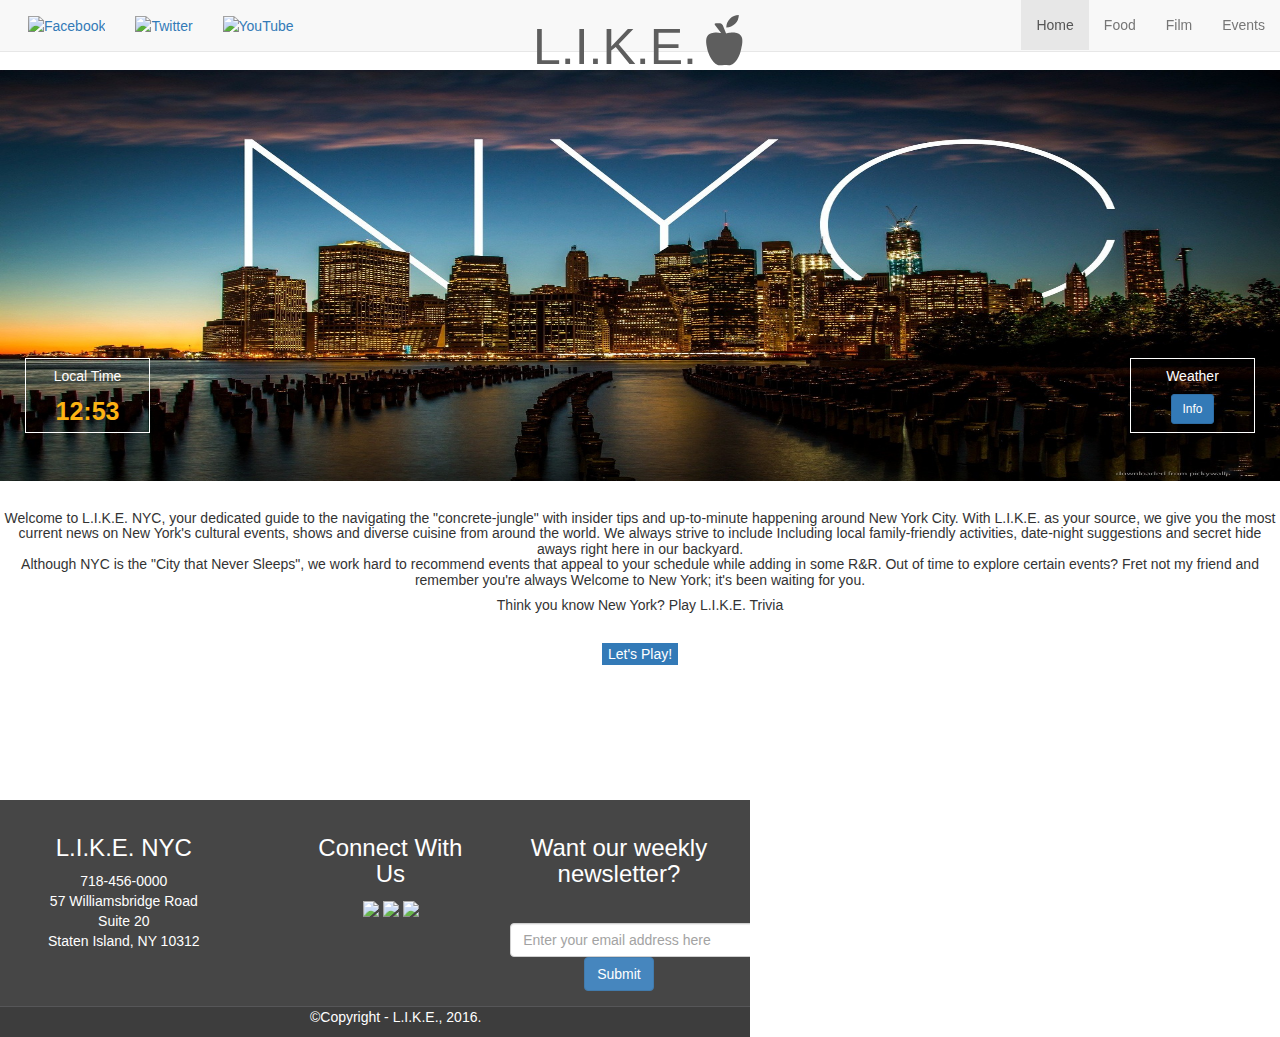
==== index.html @ f3e37ce5 "host temporarily" ====
<!DOCTYPE html>

<html lang="en">
<head>
    <meta charset="utf-8">
    <meta content="IE=edge" http-equiv="X-UA-Compatible">
    <meta content="width=device-width, initial-scale=1" name="viewport">
    <!-- The above 3 meta tags *must* come first in the head; any other head content must come *after* these tags -->


    <title>Project Code Phase 2 - Group Project</title><!-- Bootstrap -->
    <link href=
    "https://maxcdn.bootstrapcdn.com/bootstrap/3.3.5/css/bootstrap.min.css"
    rel="stylesheet">
    <link href=
    "https://maxcdn.bootstrapcdn.com/bootstrap/3.3.5/css/bootstrap-theme.min.css"
    rel="stylesheet">
    <link href="css/style.css" rel="stylesheet">
    <!-- HTML5 shim and Respond.js for IE8 support of HTML5 elements and media queries -->
    <!-- WARNING: Respond.js doesn't work if you view the page via file:// -->
    <!--[if lt IE 9]>
      <script src="https://oss.maxcdn.com/html5shiv/3.7.2/html5shiv.min.js"></script>
      <script src="https://oss.maxcdn.com/respond/1.4.2/respond.min.js"></script>
    <![endif]-->
    
    
    <!-- trivia styling-->
    <style type="text/css">
.questionBlock {display:none; background-color:#fcb314; height:55px; border-radius:15px 50px 30px;
  margin:0 auto; width:655px;
}
.qa{ font-family:palatino; font-size:17px;}
.quiztitle{text-align:center;}
#qzbtn{border:none;}
.scoreBtn{background-color:#fcb314; border:none;}
.aboutUs{text-align:center;}
</style>

<script type="text/javascript">


var answers = new Array(10);        
answers[0] = "2"; 
answers[1] = "3";
answers[2] = "4";
answers[3] = "4";
answers[4] = "1";
answers[5] = "3";
answers[6] = "2";
answers[7] = "4";
answers[8] = "1";
answers[9] = "3";

var currentQues = 0;		
var numQues = answers.length;	
var numChoi = 4;	        

function getScore(form) {
 var score = 0;													
 var currElt;													
 var currSelection;
 for (i=0; i<numQues; i++) {									
  currElt = i*numChoi;											 
  for (j=0; j<numChoi; j++) {									
   currSelection = form.elements[currElt + j];					
   if (currSelection.checked) {								
    if (currSelection.value == answers[i]) { 				
	  score++;													
      break; }	  	      									
   }
  }
 }
 

 score = Math.round(score/numQues*100); 						
 form.percentage.value = score + "%";						
 return false;									
}
function clearQuestions() {
  var sel = document.getElementById('questionBlock').getElementsByTagName('div');
  for (var i=0; i<sel.length; i++) {
	document.getElementById(sel[i].id).style.display = 'none';
  }
}
function nextQuestion() {
  clearQuestions();
  document.getElementById('q'+(currentQues+1)).style.display = 'block'; 
  currentQues++;  if (currentQues > numQues) { currentQues--; }
}

 </script>
<!--end trivia styling-->

 
</head>

<body onload="startTime()"> <!-- Needed for digital clock. -->
  <noscript>Sorry, your browser does not support JavaScript!</noscript>

  <!-- Responsive Collapsing NAVBAR -->
  <nav class="navbar navbar-default navbar-fixed-top" role="navigation">
  <div class="container-fluid">

  <div class="navbar-header" role="navigation"> <!-- Separate divs for brand & collapsible elements keesp things inline -->
    <a class="navbar-brand" href="index.html" title="L.I.K.E." alt="L.I.K.E.">L.I.K.E.<span class="glyphicon glyphicon-apple"></span></a> <!-- Brand will be visible in all views. -->
    <button type="button" class="navbar-toggle" data-toggle="collapse" data-target="#myNavbar">
        <span class="icon-bar"></span>
        <span class="icon-bar"></span>
        <span class="icon-bar"></span>
    </button>
  </div> <!-- class="navbar-header" role="navigation" -->

  <div class="collapse navbar-collapse" role="navigation" id=myNavbar>
    <ul class="nav <!-- navbar-nav --> navbar-left"> <!-- Social Media GLYPHICONS will disappear in mobile view.-->
      <a class="btn navbar-btn" href="https://www.facebook.com/" target="_blank" role="button"><img src="http://www.w3newbie.com/wp-content/uploads/facebook1.png" title="Facebook" alt="Facebook"></a>
      <a class="btn navbar-btn" href="https://twitter.com/" target="_blank" role="button"><img src="http://www.w3newbie.com/wp-content/uploads/twitter1.png" title="Twitter" alt="Twitter"></a>
      <a class="btn navbar-btn" href="https://www.youtube.com/" target="_blank" role="button"><img src="http://www.w3newbie.com/wp-content/uploads/youtube1.png" title="YouTube" alt="YouTube"></a>
      <!-- Reference: http://getbootstrap.com/components/#navbar-buttons -->
      <!--
      <li><a href="https://www.facebook.com/" target="_blank"><img src="http://www.w3newbie.com/wp-content/uploads/facebook1.png" title="Facebook" alt="Facebook" /></a></li>
      <li><a href="https://twitter.com/" target="_blank"><img src="http://www.w3newbie.com/wp-content/uploads/twitter1.png" title="Twitter" alt="Twitter" /></a></li>
      <li><a href="https://www.youtube.com/" target="_blank"><img src="http://www.w3newbie.com/wp-content/uploads/youtube1.png" title="YouTube" alt="YouTube" /></a></li>
      -->
    </ul>
    <ul class="nav navbar-nav navbar-right"> <!-- Menu will collapse to icon bars in mobiile view.-->
      <li class= "active"><a href= "index.html" title="Home" alt="Home">Home</a></li>
      <li><a href= "food.html" title="Food" alt="Food">Food</a></li>
      <li><a href= "film.html" title="Film" alt="Film">Film</a></li>
      <li><a href= "events.html" title="Events" alt="Events">Events</a></li>
    </ul>
  </div> <!-- class="collapse navbar-collapse" role="navigation" -->
  
  </div> <!--class="container-fluid" -->
  </nav>
  
  <!-- JUMBOTRON -->
  <div class="jumbotron" id="jumbotron1">
    <div class="container-fluid">
    <!-- Reference: http://getbootstrap.com/components/#jumbotron -->  
      <br>
      <br>
      <br>
      <br>
      <br>
      <br>
      <br>
      <br>
      <br>
      <h1></h1>
      <br>
      <br>
      <div id="time" align="left">
        <h5>Local Time</h5>
        <p id="digitalclock"></p>
      </div>
      <div id="weather" align="right">
        <h5>Weather</h5>
        <a class="btn btn-primary btn-sm" href="https://weather.com/weather/today/l/USNY0996:1:US" target="_blank" role="button" title="The Weather Channel" alt="The Weather Channel">Info</a>
      </div>
    </div> <!-- class="container-fluid" -->
  </div> <!-- class="jumbotron" id="jumbotron1" -->

  <!--About Us section-->
  
  <div class="welcomeheader"><p class="aboutUs"><h5 class="aboutUs">
   
  Welcome to L.I.K.E. NYC, your dedicated guide to the navigating the "concrete-jungle" with insider tips and up-to-minute happening
  around New York City. With L.I.K.E. as your source, we give you the most current news on New York's cultural events, shows and 
  diverse cuisine from around the world. We always strive to include Including local family-friendly activities, date-night suggestions 
  and secret hide aways right here in our backyard.
  </br>
  Although NYC is the "City that Never Sleeps", we work hard to recommend events that appeal to your schedule while 
  adding in some R&R. Out of time to explore certain events? Fret not my friend and remember you're always Welcome to New York; it's been waiting for you. 
  </h5></p>
  </div>

       
<!--        <span class="glyphicon glyphicon-record"></span></a>
        </p> -->
    </div>

<!-- NAV STARTS HERE


    <nav class="navbar navbar-inverse navbar-fixed-top">
        <div class="nav-header">
            <a class="navbar-brand" href="#">L.I.K.E. NYC</a> <button class=
            "navbar-toggle" data-target="#myNavbar" data-toggle="collapse"
            type="button"><span class="icon-bar"></span> <span class=
            "icon-bar"></span> <span class="icon-bar"></span></button>

            <div class="collapse navbar-collapse nav navbar-nav navbar-right"
            id="myNavbar">
                <ul>
                    <li class="active">
                        <a href="#">Home</a>
                    </li>


                    <li>
                        <a href="food.html">Food</a>
                    </li>


                    <li>
                        <a href="film.html">Film</a>
                    </li>


                    <li>
                        <a href="events.html">Events</a>
                    </li>
                </ul>
            </div>
        </div>
    </nav>
NAV ENDS HERE -->

<!--Trivia starts here-->

<form name="quiz" onsubmit="return getScore(this)" id="quizForm">
<div id="questionBlock" style="text-align:center">
  <p class="qzpara" style="text-align:center" background-color="#fcb314"><h5>Think you know New York? Play L.I.K.E. Trivia</h5></p>
 
<div id="q1" class="questionBlock">
<p class="qa">1) At which venue would you see <em>Le Nozze Di Figaro</em></p>
 
  <label><input type="checkbox" name="q1" value="4">Carneige Hall</label>
  <label><input type="checkbox" name="q1" value="3">Highline Ballroom</label>
  <label><input type="checkbox" name="q1" value="2">Metropolitan Opera House</label>
  <label><input type="checkbox" name="q1" value="1">Museum of Modern Art</label>
 
</div>

<div id="q2" class="questionBlock">
<p class="qa">2) What is the primary ingredient of NY Cheesecake</p>
 
  <label><input type="checkbox" name="q2" value="4">Ricotta</label>
  <label><input type="checkbox" name="q2" value="3">Heavy or Sour cream</label>
  <label><input type="checkbox" name="q2" value="2">Graham Crackers</label>
  <label><input type="checkbox" name="q1" value="1">Fruit Compote</label>
 
</div>

<div id="q3" class="questionBlock">
<p class="qa">3) Which of these actors is a native New Yorker</p>
 
  <label><input type="checkbox" name="q3" value="4">Olivia Wilde</label>
  <label><input type="checkbox" name="q3" value="3">Tina Fey</label>
  <label><input type="checkbox" name="q3" value="2">Leonardo DiCaprio</label>
  <label><input type="checkbox" name="q1" value="1">Sylvester Stalone</label>
 
</div>

<div id="q4" class="questionBlock">
<p class="qa">4) The annual NYC Marathon starts in which borough</p>
 
  <label><input type="checkbox" name="q4" value="4">Staten Island</label>
  <label><input type="checkbox" name="q4" value="3">Queens</label>
  <label><input type="checkbox" name="q4" value="2">Brooklyn</label>
  <label><input type="checkbox" name="q1" value="1">Manhattan</label>
 
</div>

<div id="q5" class="questionBlock">
<p class="qa">5) If you are on 5th Ave and 67th Street, you are in...</p>
 
  <label><input type="checkbox" name="q5" value="4">Upper Westside</label>
  <label><input type="checkbox" name="q5" value="3">Downtown</label>
  <label><input type="checkbox" name="q5" value="2">Midtown<label>
  <label><input type="checkbox" name="q1" value="1">Walker's Paradise</label>
 
</div>

<div id="q6" class="questionBlock">
<p class="qa">6) You can score discount Broadway tickets by</p>
 
 
  <label><input type="checkbox" name="q6" value="4">Sneaking through the <em> Stage Door</em></label>
  <label><input type="checkbox" name="q6" value="3">Lottery</label>
  <label><input type="checkbox" name="q6" value="2">Paying full price</label>
  <label><input type="checkbox" name="q1" value="1">Broadwayextracheap.com</label>
 
 
</div>

<div id="q7" class="questionBlock">
<p class="qa">7) Yankee stadium is located in which borough</p>
 
  <label><input type="checkbox" name="q7" value="4">New Jersey</label>
  <label><input type="checkbox" name="q7" value="3">Queens</label>
  <label><input type="checkbox" name="q7" value="2">Bronx</label>
  <label><input type="checkbox" name="q1" value="1">Staten Island</label>
 
</div>

<div id="q8" class="questionBlock">
<p class="qa">8) What is the total length of the Brooklyn bridge</p>
 
  <label><input type="checkbox" name="q8" value="4">5,989 feet</label>
  <label><input type="checkbox" name="q8" value="3">7,564 feet</label>
  <label><input type="checkbox" name="q8" value="2">4,373 feet</label>
  <label><input type="checkbox" name="q1" value="1">2,456 feet</label>
 
</div>

<div id="q9" class="questionBlock">
<p class="qa">9) Eating from a food truck is...</p>

  <label><input type="checkbox" name="q9" value="3">expensive</label>
  <label><input type="checkbox" name="q9" value="2">fuggedaboutit</label>
  <label><input type="checkbox" name="q9" value="1">...what's a food truck?</label>
  <label><input type="checkbox" name="q1" value="1">safe</label>
 
</div>

<div id="q10" class="questionBlock">
<p class="qa">10) The movie Ghostbusters filmed in which library </p>

  <label><input type="checkbox" name="q10" value="4">Mid-Manhattan</label>
  <label><input type="checkbox" name="q10" value="3">Schwarzman</label>
  <label><input type="checkbox" name="q10" value="2">Epiphany</label>
  <label><input type="checkbox" name="q10" value="1">Lincoln Center</label>
 
</div>

<div id="q11" class="questionBlock">
<!--<input type="submit" value="Submit">-->
Score = <strong><input type="text" class="scoreBtn" size="5" name="percentage" disabled></strong>

</div>
</br>
<button onclick="nextQuestion()" id="qzbtn" class=".btn-md btn-primary">Let's Play!</button>
</div>
</form>



<br>


  <div id="footer"> <!-- PLACED ENTIRE FOOTER IN DIV TO STICK TO BOTTOM-->
  <footer class="first"> <!--FIRST FOOTER BEGINS -->
    <section>
        <h3>L.I.K.E. NYC</h3>
        <p>718-456-0000<br>
        57 Williamsbridge Road<br>
        Suite 20<br>
        Staten Island, NY 10312<br></p>
    </section>
    
    <section><!-- SOCIAL MEDIA LINKS START -->
    <h3 class="paddingSocial">Connect With Us</h3>
    <ul class="social">
        <li><a href="https://www.facebook.com/"><img src="http://www.w3newbie.com/wp-content/uploads/facebook1.png" /></a></li>
        <li><a href="https://twitter.com/"><img src="http://www.w3newbie.com/wp-content/uploads/twitter1.png" /></a></li>
        <li><a href="https://www.youtube.com/"><img src="http://www.w3newbie.com/wp-content/uploads/youtube1.png" /></a></li>
    </ul>
</section><!-- SOCIAL MEDIA LINKS END -->

<section><!-- NEWSLETTER FORM BEGINS HERE. Added by Irene 05-02.-->
        <h3>Want our weekly newsletter?</h3>
        <form class="form-inline">
          <div class="form-group">
            <label for="newsletter">Email</label>
            <input type="email" class="form-control" id="newsletter" style="width: 266px"
              placeholder="Enter your email address here">
          </div>
          <button type="submit" class="btn btn-primary">Submit</button>
        </form>
  </section><!-- NEWSLETTER FORM ENDS HERE. Added by Irene 05-02.-->



</footer><!-- FIRST FOOTER ENDS -->

<footer class="second"><!-- SECOND FOOTER BEGINS -->
    <p class="paddingCopyfooter">&#169Copyright - L.I.K.E., 2016.</p>
</footer><!-- SECOND FOOTER ENDS -->   
      </div> <!-- PLACED ENTIRE FOOTER IN DIV TO STICK TO BOTTOM-->






 <!-- jQuery (necessary for Bootstrap's JavaScript plugins) -->
    <script src="js/jquery.js"></script>
    <!-- Include all compiled plugins (below), or include individual files as needed -->
    <script src="js/bootstrap.js"></script>

    
      
      
    
    <!-- Our Javascript File DO NOT DELETE -->
    <script src="js/ourjavascript.js"></script>
  
    </body>
</html>
---- css/style.css ----
body { 
    padding-top: 70px;
    padding-bottom: 70px;
}

/*STICKY FOOTER*/
#footer { height: 100px; }


/*NAVBAR styling begins*/

.navbar-left img {
    height: 40px;
    /*By default, the navbar is 50px high. Resource: http://getbootstrap.com/components/#navbar-fixed-top*/
}

.navbar-brand {
    font-size: 50px;
    /*Below is what centers the brand in the middle of the navbar.*/
    position: absolute;
    text-align: center;
    width: 100%;
}

/*NAVBAR styling ends*/

/*JUMBOTRON styling begins*/

.jumbotron {
    color: #fcb314;
    /*This is the color we picked on Pixlr the first day of the group project.*/
    text-align: center;
}

#jumbotron1 {
    background-image: url("../img/nycphoto.jpg");
    background-size: 100% 100%;
    background-repeat: no-repeat;
}

#time {
    color: white;
    text-align: center;
    border: solid white 1px;
    width: 125px;
    height: 75px;
    float: left;
    margin: 0 10px;
}

#digitalclock {
    color: #fcb314;
    font-size: 25px;
    font-weight: bold;
}

#weather {
    color: white;
    text-align: center;
    border: solid white 1px;
    width: 125px;
    height: 75px;
    float: right; /*This moves weather to lower right corner.*/
    margin: 0 10px;
}

#weather .btn .btn-sm {
    background-color: #fcb314;
}

.imageCredit {
    float: right; /*Note to self (Elizabeth): Do NOT change!*/
    margin: 0 10px;
}

.imageCredit > a {
    color: #fcb314;
    font-size: 12px;
    text-decoration: none;
}

/*JUMBOTRON styling ends*/

/*CAROUSEL styling begins*/

#carousel-example-generic {
    background-color: #336699;
    /*Picked from: http://www.w3schools.com/colors/colors_picker.asp*/
}

.carousel-inner > .item > h4 {
    color: white;
    text-align: center;
}

.carousel-inner > .item > a > img {
/* Change "height: auto;" of ".img-responsive" */
    height: 250px;
}

.carousel-caption a {
    color: #fcb314;
    text-decoration: none;
    font-weight: bold;
}

.carousel-indicators .active {
    border: 2px solid #FFFFFF;
    background-color: #fcb314;
}


@media only screen and (max-width: 695px) /*Do not touch!*/
    {.carousel-inner > .item > a > .img-responsive {
        height: auto;
        width: auto;
        }
    }

/*CAROUSEL styling ends*/

/*FOOD styling begins*/

.foodgridheading {
    text-align: center;
    background-color: #fcb314;
}

.foodgridheading p {
    font-size: medium;
}

.row3 > .foodgridcolumn > h4::first-letter {
    font-size: xx-large;
    color: #fcb314;
}/*Resource: http://www.w3schools.com/css/css_pseudo_elements.asp*/

.foodgridcolumn .nav-tabs a {
    font-size: x-large;
    font-weight: bold;
}

.modal-body .label-primary {
    font-size: small;
}

.modal-body a {
    color: #fcb314;
    text-decoration: none;
    font-size: small;
}

.modal-footer {
    text-align: center;
}

.modal-footer .label {
    font-size: small;
}

.orangeLIKE {
    background-color: #fcb314;
}/*JQuery .addClass & .removeClass (lines 45 & 51)*/ 

/* FOOD styling ends*/

/*TRANSPORTTION styling begins*/

#transportation .caption {
    text-align: center;
}

/*TRANSPORTTION styling ends*/

ul.social li {
    display: inline;
    }    
    
ul.social li img {
    height: 50px;
    }     

/*THIS CLASS HELPS TO CENTER THE SOCIAL MEDIA ICONS IN THE FOOTER. Added by Irene 05-02.*/
h3.paddingSocial {
    padding-left: 38px;
}


/*THIS CLASS HELPS TO CENTER THE COPYRIGHT LINE IN THE FOOTER. Added by Irene 05-02.*/
p.paddingCopyfooter {
    padding-left: 41px;
}

footer {
    background: #333333;
    width: 100%;
    overflow: hidden;
    opacity: 0.90;
    }    
      
footer p, footer h3 {
    color: #fff;
    }    
    
footer p a {
    color: #FFF;
    text-decoration: none;
    } 

section {
    width: 29%;
    float: left;
    margin: 2% 2%;
    text-align: center;
    
    }

.second {
    border-top: 1px solid #4D4E50;
    background-color: #333333;
    max-height: 50px;
    text-align: center;
    opacity: 0.95;
    }    

ul {
    list-style: none;
    } 



/*BELOW IS THE CSS FOR THE EVENTS PAGE. Added by Irene 04-24*/
/*THIS COLORS THE BACKGROUND OF THE BOX HOLIDING EACH GROUPS OF EVENTS*/
#artColor {
    border: 4px solid #000000;
    padding: 0px 15px 20px 15px;
    background:  #fcb314;
}    

/*THIS APPLIES COLOR TO THE OPENED ACCORDION PANELS. Added by Irene 04-24*/

.panel-title {
    color: #ffffff;    
}

/* BACKGROUND IMAGES FOR ACCORDION PANELS.  Added by Irene 05-08*/
#panel-art {
    background-image: url("../images/chagall.jpg");
    background-size: 100% 100%;
    background-repeat: no-repeat;
    font-weight: bold;
    color: #ffffff;
}

#panel-dance {
    background-image: url("../images/degas_dancer.jpg");
    background-size: 100% 100%;
    background-repeat: no-repeat;
    font-weight: bold;
    color: #ffffff;
}

#panel-music {
    background-image: url("../images/musical_note.jpg");
    background-size: 100% 100%;
    background-repeat: no-repeat;
    font-weight: bold;
    color: #ffffff;
}

#panel-theatre {
    background-image: url("../images/theatre_scene.jpg");
    background-size: 100% 100%;
    background-repeat: no-repeat;
    font-weight: bold;
    color: #ffffff;
}

#tony-awards {
    background-image: url("../images/tony_awards.jpg");
    background-size: 100% 100%;
    background-repeat: no-repeat;
    font-weight: bold;
    color: #ffffff;
    height: 275px;
    border: 5px solid #000000;
    padding: 0px 15px 20px 15px;
    
}





#event_bckgrd {
    background-image: url("../images/background_brown.jpg");
    background-size:  100% 100%;
    background-repeat: no-repeat;
    margin-top: -30px;
}


/*END OF BACKGROUND IMAGES FOR ACCORDION PANELS - Added by Irene 05-08 */

/*THIS GIVES COLOR TO EACH BUTTON ON EVERY ACCORDION PANEL. Added by Irene 04-25.*/
#accord_1, #accord_2, #accord_3, #accord_4, #accord_5, #accord_6, 
    #accord_7, #accord_8, #accord_9, #accord_10, #accord_11, #accord_12, 
    #accord_13, #accord_14, #accord_15, #accord_16, #accord_17, #accord_18 {
    background: #d2691e;}

/*BELOW IS THE STYLE FOR THE MAIN CONTENT AREA Added by Irene 04-25.*/
.main_content_head {
    color: #000000;
    text-align: center;
    font-weight: bold;
}
/*ABOVE IS THE CSS FOR THE EVENTS PAGE. Added by Irene 04-24*/



.carousel-inner img {
  margin: auto;
} 

/*
.carousel img {
    min-width: 100%;
} 
*/




/*
footer {
    background: #333333;
    width: 100%;
    overflow: hidden;
    opacity: 0.90;
    }    
    
    
footer p, footer h3 {
    color: #fff;
    }    
footer p a {
    color: #FFF;
    text-decoration: none;
    } 

ul.social li {
    display: inline;
    }    
    
ul.social li img {
    height: 20px;
    }     
    
.second {
    border-top: 1px solid #4D4E50;
    background-color: #333333;
    max-height: 50px;
    text-align: center;
    opacity: 0.95;
    }    

section {
    width: 29%;
    float: left;
    margin: 2% 2%;
    text-align: center;
    
    }

  section {
    float: left;
    width: 100%;
    margin: 0;
    padding: 0;
    list-style: none;
 
} */

/*Lisa, see chat message.
.img-responsive {
    max-width: 100%;
    height: auto;
    display: block;
    border-width: 20px;
    border-color: Black;
}*/

#help{
    height:300px;
}

/*
.film {
  
  border-style:solid;
  border-color:#287EC7;
  width: 320px;
  height: 227px;
  margin-top: 22px;  
  margin-left: 22px;
}
*/

@import url(http://fonts.googleapis.com/css?family=Roboto:400,900);

.module {
  background: 
    linear-gradient(
      rgba(0, 0, 0, 0.6),
      rgba(0, 0, 0, 0.6)
    ),
    url(http://s32.postimg.org/61wclu8hx/cinema.jpg);
  background-size: cover;
  width: 300px;
  height: 200px;
  margin: 44px 0 0 10px;
  position: relative;
  float: left;
}

.film h2 {
  font-family: 'Roboto', sans-serif;
  font-weight: 900;
  color: white;
  text-transform: uppercase;
  margin: 0;
  position: absolute;
  top: 50%;
  left: 50%;
  font-size: 35px;
  transform: translate(-50%, -50%);
}
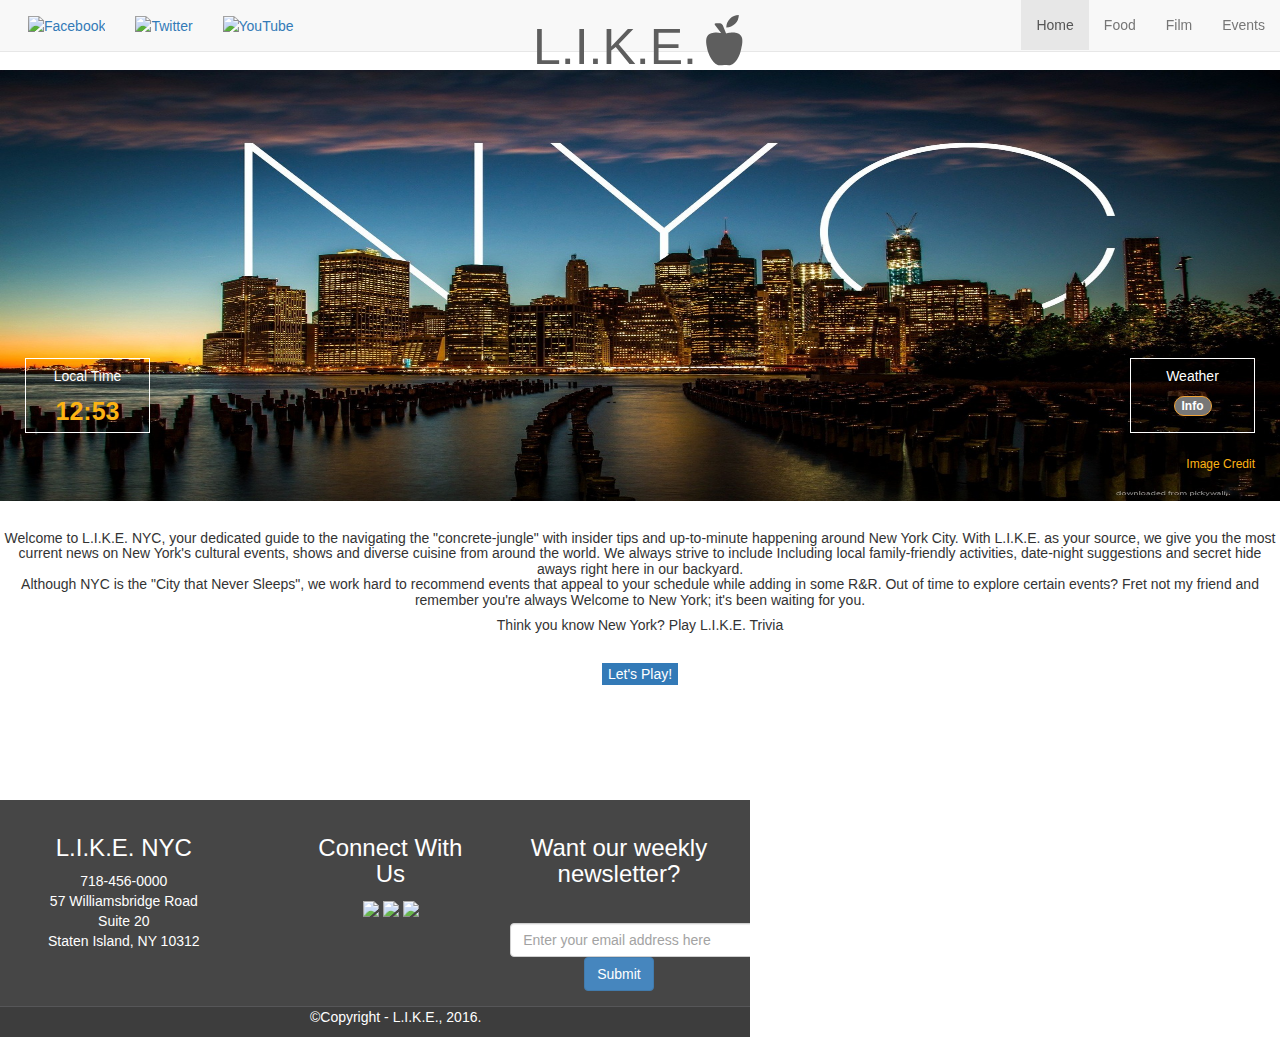
==== commit 5352b626: "hopefully this switches things" ====
--- a/index.html
+++ b/index.html
@@ -136,30 +136,34 @@
   <!-- JUMBOTRON -->
   <div class="jumbotron" id="jumbotron1">
     <div class="container-fluid">
-    <!-- Reference: http://getbootstrap.com/components/#jumbotron -->  
-      <br>
-      <br>
-      <br>
-      <br>
-      <br>
-      <br>
-      <br>
-      <br>
-      <br>
-      <h1></h1>
-      <br>
-      <br>
-      <div id="time" align="left">
+      <!-- Reference: http://getbootstrap.com/components/#jumbotron -->  
+      <br>
+      <br>
+      <br>
+      <br>
+      <br>
+      <br>
+      <br>
+      <br>
+      <br>
+      <br>
+      <br>
+      <br>
+      <div id="time">
         <h5>Local Time</h5>
         <p id="digitalclock"></p>
-      </div>
-      <div id="weather" align="right">
+      </div> <!-- id="time" -->
+      <div id="weather">
         <h5>Weather</h5>
-        <a class="btn btn-primary btn-sm" href="https://weather.com/weather/today/l/USNY0996:1:US" target="_blank" role="button" title="The Weather Channel" alt="The Weather Channel">Info</a>
-      </div>
+        <a class="btn btn-warning btn-sm badge" href="https://weather.com/weather/today/l/USNY0996:1:US" target="_blank" role="button" title="The Weather Channel" alt="The Weather Channel">Info</a>
+      </div> <!-- id="weather" -->
     </div> <!-- class="container-fluid" -->
+    <br>
+    <div class="imageCredit">
+      <a href="http://www.pickywallpapers.com/1920x1080/around-the-world/usa/nyc-letters-wallpaper/download/" target="_blank" title="Image Credit" alt="Image Credit">Image Credit</a>
+    </div> <!-- class="imageCredit" -->
   </div> <!-- class="jumbotron" id="jumbotron1" -->
-
+  
   <!--About Us section-->
   
   <div class="welcomeheader"><p class="aboutUs"><h5 class="aboutUs">
--- a/css/style.css
+++ b/css/style.css
@@ -68,16 +68,18 @@
     background-color: #fcb314;
 }
 
-.imageCredit {
+#jumbotron1 .imageCredit {
     float: right; /*Note to self (Elizabeth): Do NOT change!*/
-    margin: 0 10px;
-}
-
-.imageCredit > a {
+    margin: 0 25px;
+}
+
+#jumbotron1 .imageCredit > a {
     color: #fcb314;
     font-size: 12px;
     text-decoration: none;
 }
+
+/*Tried to apply @media query to #jumbotron1 background-image but did not work. Believe it has to do with original image being wallpaper.*/
 
 /*JUMBOTRON styling ends*/
 
@@ -88,30 +90,40 @@
     /*Picked from: http://www.w3schools.com/colors/colors_picker.asp*/
 }
 
-.carousel-inner > .item > h4 {
+#carousel .carousel-inner > .item > h4 {
     color: white;
     text-align: center;
 }
 
-.carousel-inner > .item > a > img {
+#carousel .carousel-inner > .item > a > img {
 /* Change "height: auto;" of ".img-responsive" */
     height: 250px;
 }
 
-.carousel-caption a {
-    color: #fcb314;
-    text-decoration: none;
-    font-weight: bold;
-}
-
-.carousel-indicators .active {
+#carousel .carousel-caption a {
+    color: #fcb314;
+    text-decoration: none;
+    font-weight: bold;
+}
+
+#carousel .carousel-indicators .active {
     border: 2px solid #FFFFFF;
     background-color: #fcb314;
 }
 
+#carousel .imageCredit {
+    float: right; /*Note to self (Elizabeth): Do NOT change!*/
+    margin: 0 65px;
+}
+
+#carousel .imageCredit > a {
+    color: #fcb314;
+    font-size: 10px;
+    text-decoration: none;
+}
 
 @media only screen and (max-width: 695px) /*Do not touch!*/
-    {.carousel-inner > .item > a > .img-responsive {
+    {#carousel .carousel-inner > .item > a > .img-responsive {
         height: auto;
         width: auto;
         }
@@ -169,6 +181,17 @@
 #transportation .caption {
     text-align: center;
 }
+
+#transportation .thumbnail {
+    height: 100px;
+}
+
+@media only screen and (max-width: 770px) /*Do not touch!*/
+    {#transportation .thumbnail {
+        height: auto;
+        width: auto;
+        }
+    }
 
 /*TRANSPORTTION styling ends*/
 
